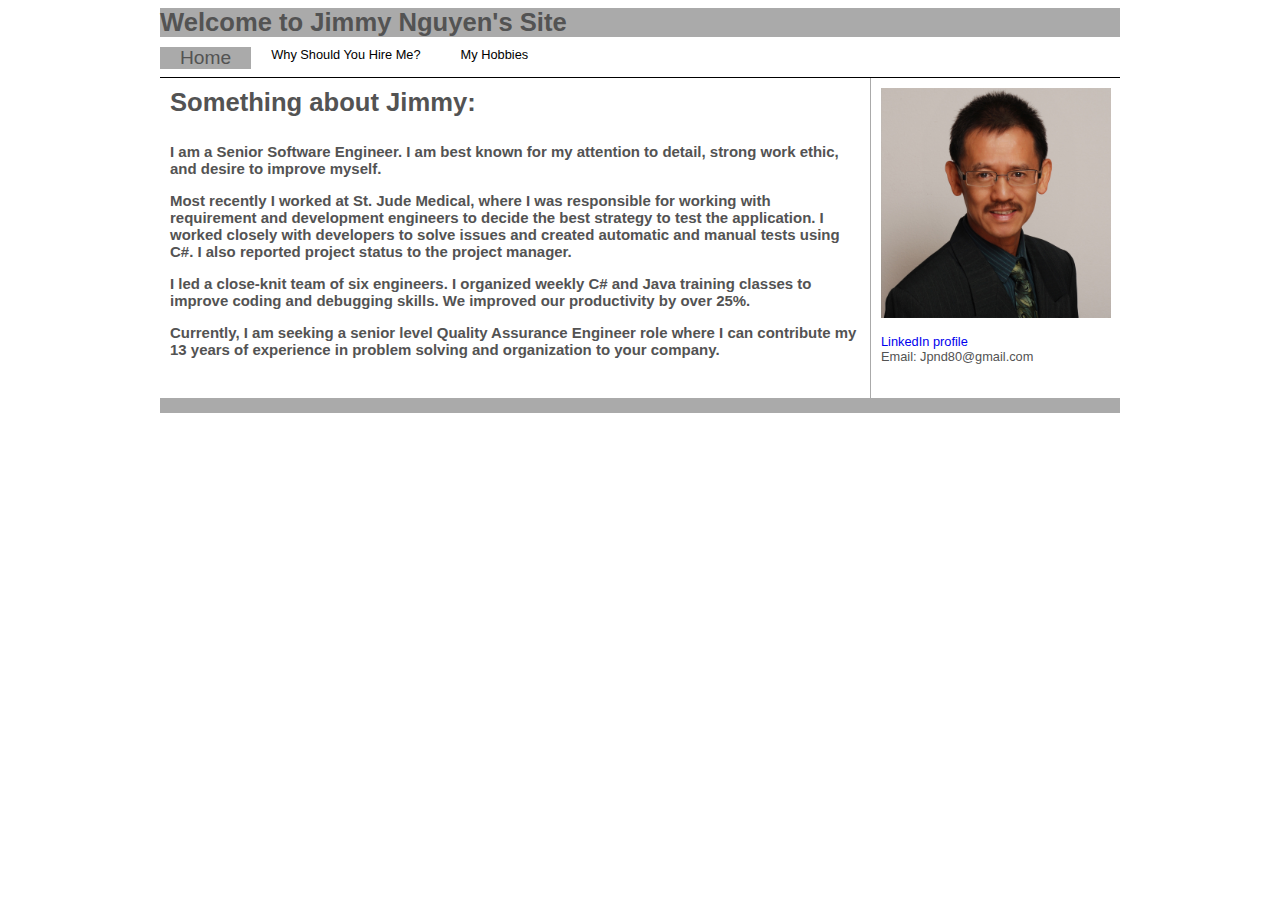
==== index.html @ 563b99e9 "made 1 minor change" ====
<!doctype html>
<html>
	<head>  
		<title>Jimmy's Personal HomePage</title>
		<meta charset="utf-8"/>
		<link rel="stylesheet" href="css/stylesheet.css">
	</head>
	<body>
		<div id="wrap">
			<div  id ="header">
				<div id="logo">
					<h1 class= "backgroundcolor">Welcome to Jimmy Nguyen's Site</h1>
				</div>
			</div>
			
			<div id= "menu">
				<ul>
					<li>
						<a href="index.html" class="selected">Home</a>
					</li>
					<li>
						<a href="Hire.html" >Why Should You Hire Me?</a>
					</li>
					<li>
						<a href="Hobbies.html">My Hobbies </a>
						
					</li>
				</ul>
				<div class="clear"></div>
			</div>
			
			<div id="main">
				<div id="content">
					<h1>Something about Jimmy:<h1>
					<p><h3>I am a Senior Software Engineer. I am best known for my attention to detail, strong work ethic, and desire to improve myself.</h3><p>
					<p><h3>Most recently I worked at St. Jude Medical, where I was responsible for working with requirement and development engineers to decide the best strategy to test the application. I worked closely with developers to solve issues and created automatic and manual tests using C#. I also reported project status to the project manager.</h3></p>
					<p><h3>I led a close-knit team of six engineers. I organized weekly C# and Java training classes to improve coding and debugging skills. We improved our productivity by over 25%.<h3></p>
					<p><h3>Currently, I am seeking a senior level Quality Assurance Engineer role where I can contribute my 13 years of experience in problem solving and organization to your company.<h3><p>
					
				</div>
				<div id ="side">
					<img src = "images\Jimmy.jpg" alt="Jimmy picture" style="width:230px;height:230px">
					<p><a href="https://www.linkedin.com/in/jimmynguyenus" target="_blank"> LinkedIn profile</a><br>
					Email: Jpnd80@gmail.com</p>
				</div>
				<div class="clear"></div>
			</div>
			
			<div id="footer">
					--
			</div>
		</div>
	</body>
</html>
---- css/stylesheet.css ----
body {
	font:0.8em Arial, sans-serief;
	color:#535353;
}
h1, ul{
	margin:0;
	padding:0;
}
.clear{
	clear: both;
}
#wrap {
	
	width:960px;
	height:100px;
	margin: 0 auto;
}

#header {
	margin-bottom:10px;
}
.backgroundcolor{
	background:#aaa;
}
#menu ul {
	list-style:none;
	height: 30px;
	
	border-bottom:1px solid #000;
}
#menu ul li{
	float: left;
}

#menu ul li a{
	color:#000;
	text-decoration:none;	
	display:block;
	padding: 0 20px; <!-- add padding between items in menu -->
	line-height:30px;
}
<!--#menu ul li a:hover , #menu ul li a.selected{
	background:#aaa;
	color:#535353;
} -->
#content{	 
	width:690px;
	float:left;
	padding:10px;
}

#side{
	 
	width:229px;
	float:right;
	padding:10px;
	border-left:1px solid #aaa;
	min-height:300px;
}
#content, side{
	min-height:200px;
}
a{
	text-decoration:none;
}
a:hover, a.selected{
	background:#ccc;
	text-decoration:underline;
	color:#aaa;
	font-size:1.5em;
}
a:visited{
	color:blue;
}
#footer{
	background:#aaa;
	color:#aaa;
}
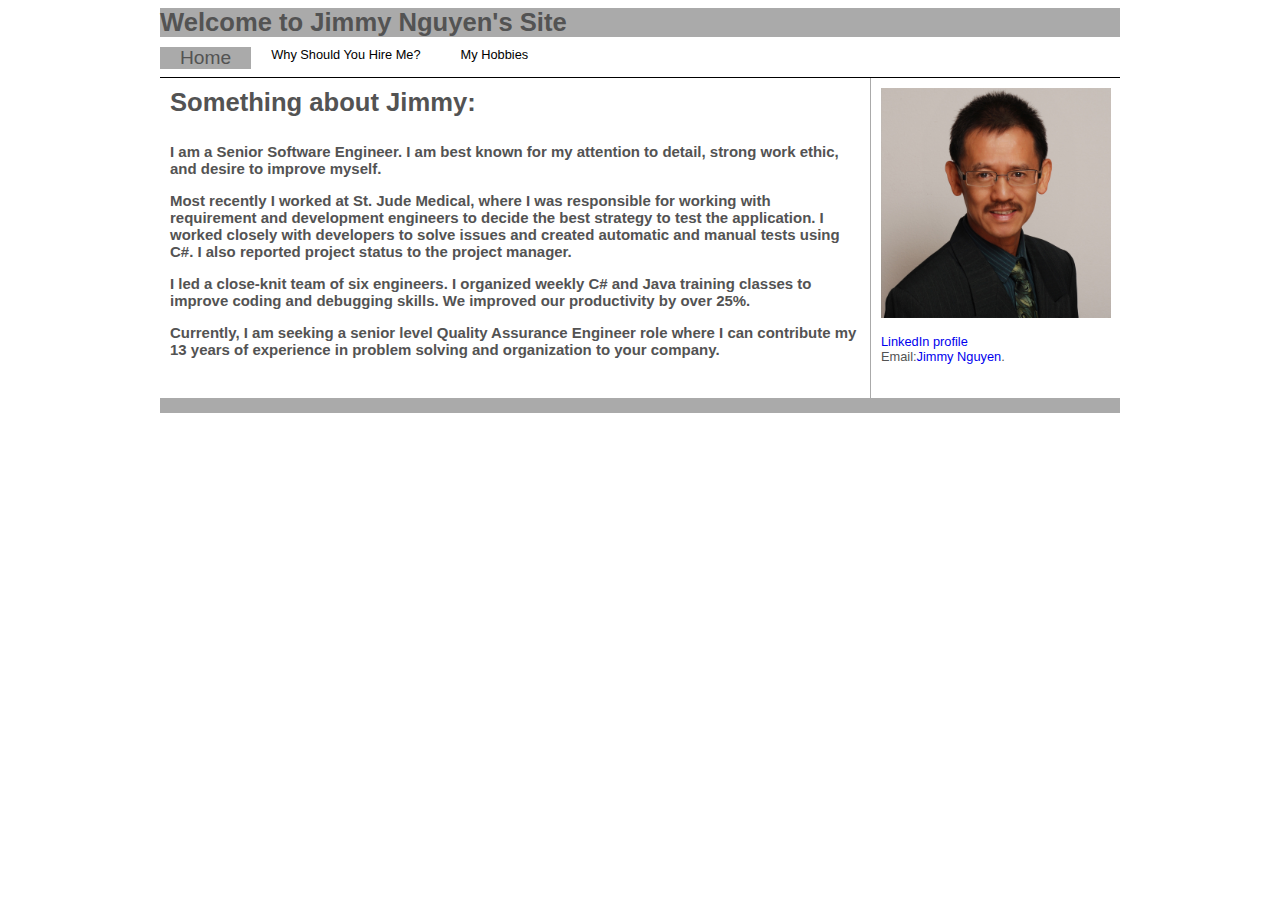
==== commit a7c0e0c1: "modified email tag." ====
--- a/index.html
+++ b/index.html
@@ -39,9 +39,9 @@
 					
 				</div>
 				<div id ="side">
-					<img src = "images\Jimmy.jpg" alt="Jimmy picture" style="width:230px;height:230px">
+					<img src = "images\Jimmy.jpg" alt="Jimmy's picture. Open this site in Chrome" style="width:230px;height:230px">
 					<p><a href="https://www.linkedin.com/in/jimmynguyenus" target="_blank"> LinkedIn profile</a><br>
-					Email: Jpnd80@gmail.com</p>
+					Email:<a href="mailto:Jpnd80@gmail.com">Jimmy Nguyen</a>.<br></p>
 				</div>
 				<div class="clear"></div>
 			</div>
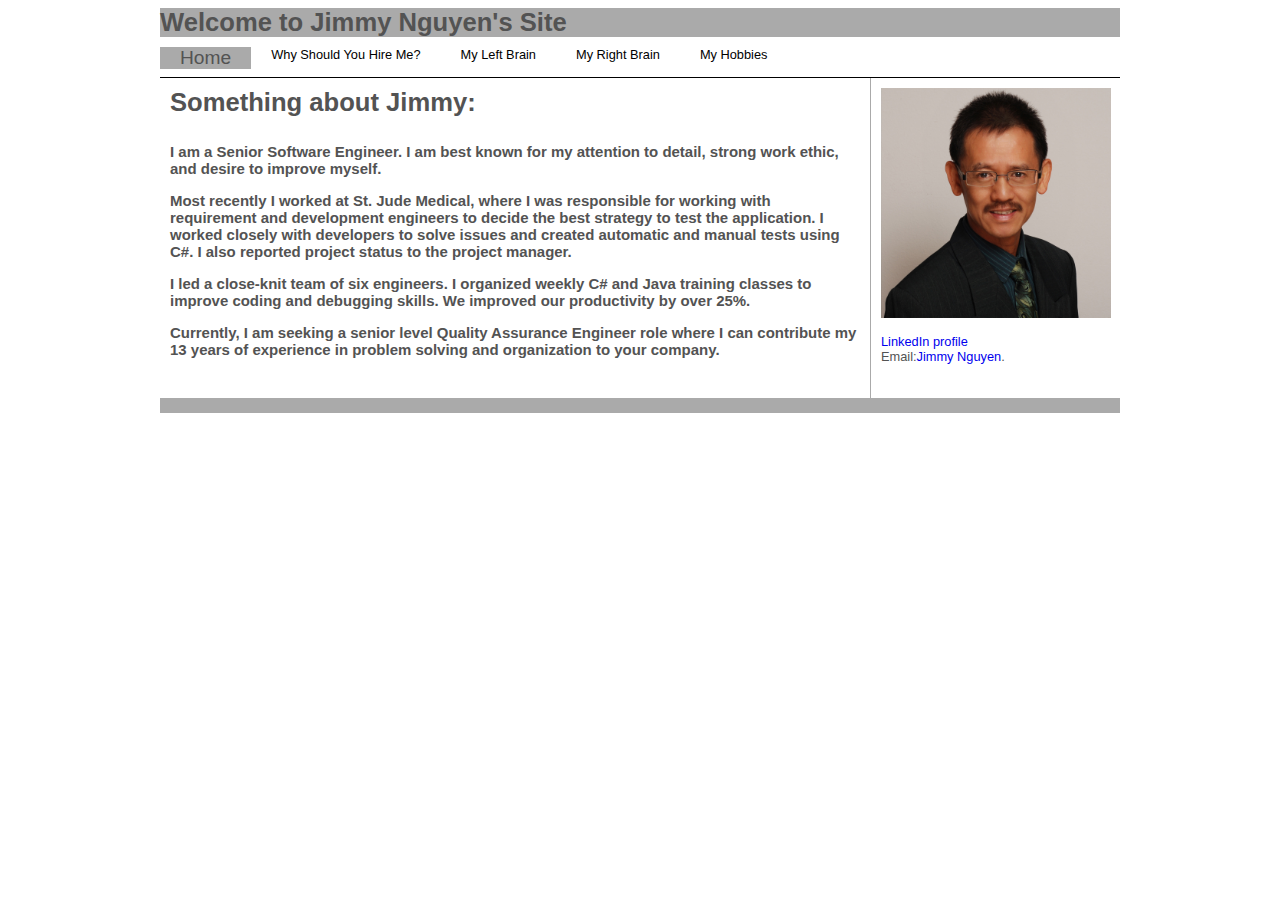
==== commit d87c56c8: "add new files" ====
--- a/index.html
+++ b/index.html
@@ -22,6 +22,19 @@
 						<a href="Hire.html" >Why Should You Hire Me?</a>
 					</li>
 					<li>
+						<a href="Mp3Player.html">My Left Brain </a>
+						<!--	<ul id ="dropdown">
+								<li><a href="#">JavaScript and HTML5</a></li>
+								<li><a href="#">Common Linux commands</a></li>
+								<li><a href="#">Database</a></li>
+							</ul>
+						-->
+					</li>
+					<li>
+						<a href="RightBrain.html">My Right Brain </a>
+						
+					</li>
+					<li>
 						<a href="Hobbies.html">My Hobbies </a>
 						
 					</li>
@@ -39,7 +52,7 @@
 					
 				</div>
 				<div id ="side">
-					<img src = "images\Jimmy.jpg" alt="Jimmy's picture. Open this site in Chrome" style="width:230px;height:230px">
+					<img src = "images/Jimmy.jpg" alt="Jimmy's picture." style="width:230px;height:230px">
 					<p><a href="https://www.linkedin.com/in/jimmynguyenus" target="_blank"> LinkedIn profile</a><br>
 					Email:<a href="mailto:Jpnd80@gmail.com">Jimmy Nguyen</a>.<br></p>
 				</div>
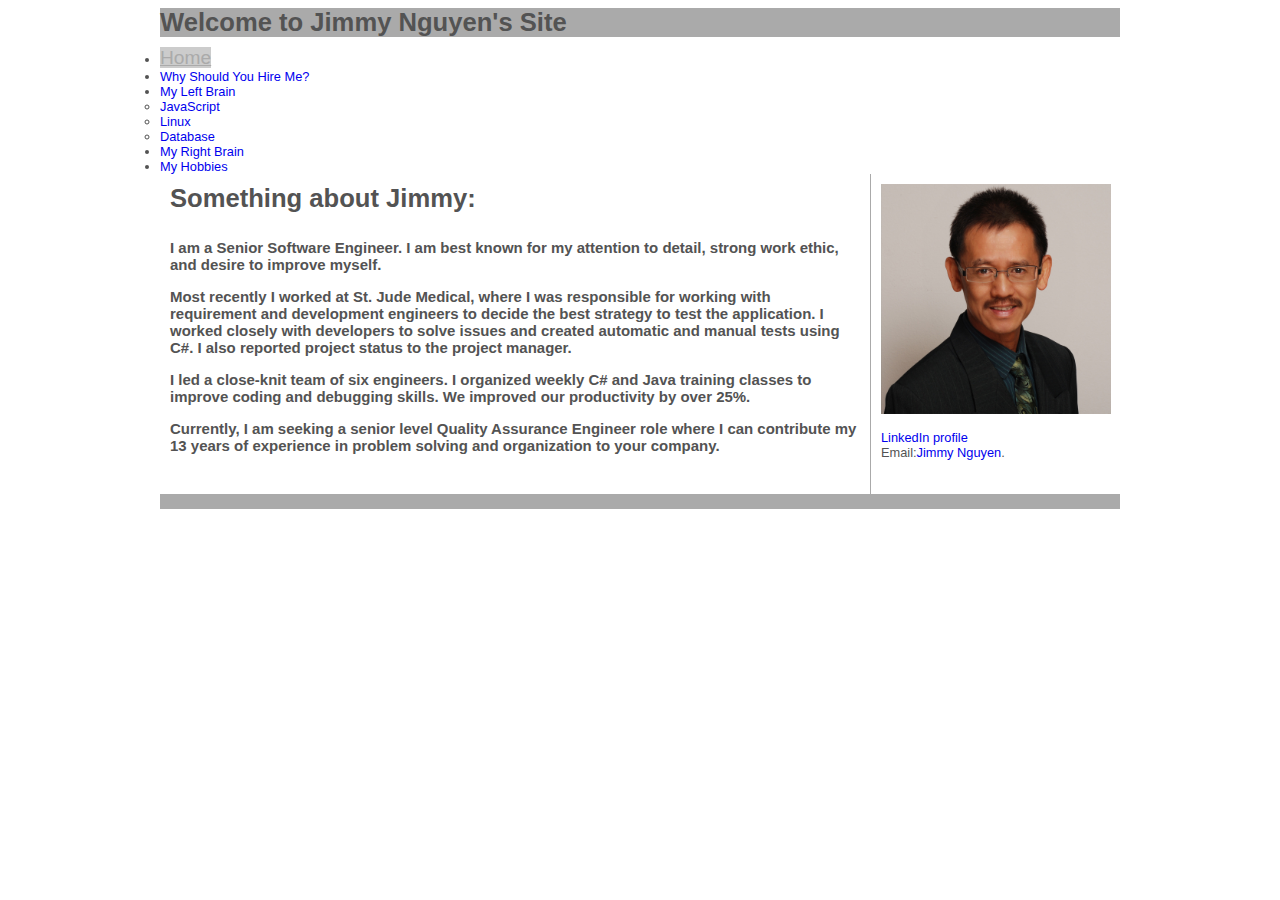
==== commit 9fe029d4: "add new files and new images" ====
--- a/index.html
+++ b/index.html
@@ -13,31 +13,19 @@
 				</div>
 			</div>
 			
-			<div id= "menu">
+			<div id= "top_nav">
 				<ul>
-					<li>
-						<a href="index.html" class="selected">Home</a>
+					<li><a href="index.html" class="selected">Home</a></li>		
+					<li><a href="Hire.html" >Why Should You Hire Me?</a></li>
+					<li><a href="Mp3Player.html">My Left Brain </a>
+						<ul><!-- create a drop down menu-->
+							<li><a href="Mp3Player.html">JavaScript</a></li>
+							<li><a href="Linux.html">Linux</a></li>
+							<li><a href="Database.html">Database</a></li>
+						</ul>
 					</li>
-					<li>
-						<a href="Hire.html" >Why Should You Hire Me?</a>
-					</li>
-					<li>
-						<a href="Mp3Player.html">My Left Brain </a>
-						<!--	<ul id ="dropdown">
-								<li><a href="#">JavaScript and HTML5</a></li>
-								<li><a href="#">Common Linux commands</a></li>
-								<li><a href="#">Database</a></li>
-							</ul>
-						-->
-					</li>
-					<li>
-						<a href="RightBrain.html">My Right Brain </a>
-						
-					</li>
-					<li>
-						<a href="Hobbies.html">My Hobbies </a>
-						
-					</li>
+					<li><a href="RightBrain.html">My Right Brain </a></li>
+					<li><a href="Hobbies.html">My Hobbies </a></li>
 				</ul>
 				<div class="clear"></div>
 			</div>
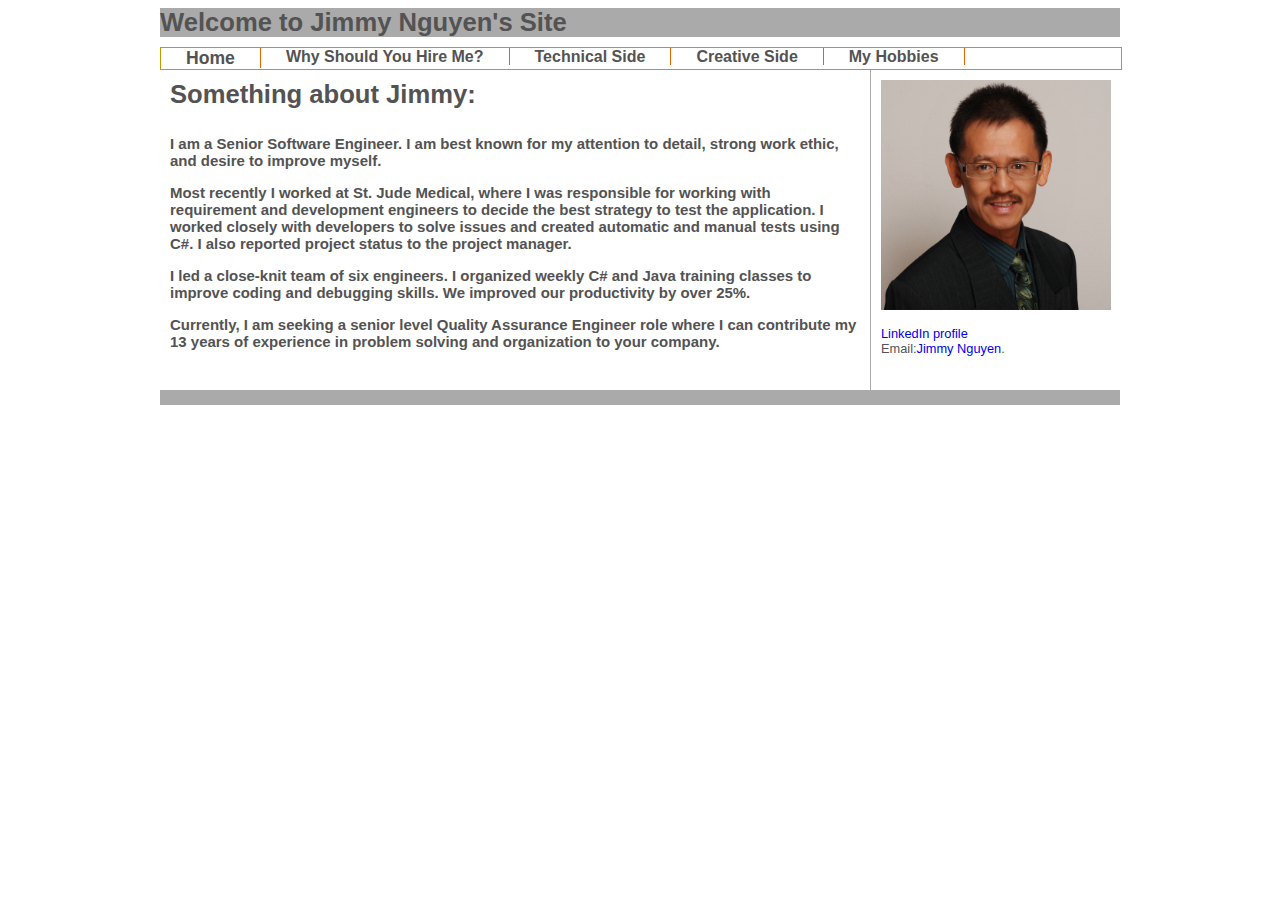
==== commit 293045e0: "changed title" ====
--- a/index.html
+++ b/index.html
@@ -17,15 +17,15 @@
 				<ul>
 					<li><a href="index.html" class="selected">Home</a></li>		
 					<li><a href="Hire.html" >Why Should You Hire Me?</a></li>
-					<li><a href="Mp3Player.html">My Left Brain </a>
+					<li><a href="Mp3Player.html">Technical Side</a>
 						<ul><!-- create a drop down menu-->
-							<li><a href="Mp3Player.html">JavaScript</a></li>
+							<li><a href="Mp3Player.html" class="selected">JavaScript</a></li>
 							<li><a href="Linux.html">Linux</a></li>
 							<li><a href="Database.html">Database</a></li>
 						</ul>
 					</li>
-					<li><a href="RightBrain.html">My Right Brain </a></li>
-					<li><a href="Hobbies.html">My Hobbies </a></li>
+					<li><a href="RightBrain.html">Creative Side</a></li>
+					<li><a href="Hobbies.html">My Hobbies</a></li>
 				</ul>
 				<div class="clear"></div>
 			</div>
--- a/css/stylesheet.css
+++ b/css/stylesheet.css
@@ -2,13 +2,16 @@
 	font:0.8em Arial, sans-serief;
 	color:#535353;
 }
+
 h1, ul{
 	margin:0;
 	padding:0;
 }
+
 .clear{
 	clear: both;
 }
+
 #wrap {
 	
 	width:960px;
@@ -19,30 +22,82 @@
 #header {
 	margin-bottom:10px;
 }
+
 .backgroundcolor{
 	background:#aaa;
 }
-#menu ul {
-	list-style:none;
-	height: 30px;
-	
-	border-bottom:1px solid #000;
-}
-#menu ul li{
-	float: left;
+
+#top_nav li:hover ul{
+	display:block;
 }
 
-#menu ul li a{
-	color:#000;
-	text-decoration:none;	
+#top_nav{
 	display:block;
-	padding: 0 20px; <!-- add padding between items in menu -->
-	line-height:30px;
+	position:relative;
+	background-image:{nav_normal.png};
+	border: 1px solid rgb(200,150,0);
+	font:bold 16px Sans-serif;
+	height: 21px;
+	width:960px;
+	margin:0px auto;/*center the navigation bar*/
 }
-<!--#menu ul li a:hover , #menu ul li a.selected{
-	background:#aaa;
+
+#top_nav ul{
+	margin:0px;
+	padding:0px;
+}
+
+#top_nav li{
+	position:relative;
+	float:left;
+	list-style-type:none;
+}
+
+#top_nav ul:after{
+	content:"."; /*add a full stop at the end of submenu */
+	display:block;
+	height:0px;
+	clear:both;
+	visibility:hidden;/*hide full stop */
+}
+
+#top_nav li a{
+	text-decoration:none;
+	displayed:block;
 	color:#535353;
-} -->
+	border-right:1px solid rgb(230,100,0);
+	padding:0px 25px;
+}
+
+#top_nav ul ul {
+	position:absolute;
+	display:none;
+	left:0px;	
+	background-color: #5CB85C; /*rgb(250,150,0);*/
+}
+
+#top_nav ul ul li{
+	border:1px solid rgb(230,100,0);
+	border-top: none;/*Remove the double border line in drop down menu */
+	width:99%;
+}
+
+#top_nav ul ul li a{
+	border-right:none;
+	font:bold 14px Sans-serif;
+}
+#top_nav li a:hover{
+	color:red;
+}
+
+#top_nav li:hover{
+	background-image:url(nav_hover.png);
+}
+
+#top_nav ul ul li:hover{
+	background-image:none;
+}
+
 #content{	 
 	width:690px;
 	float:left;
@@ -57,21 +112,26 @@
 	border-left:1px solid #aaa;
 	min-height:300px;
 }
-#content, side{
+
+#content{
 	min-height:200px;
 }
+
 a{
 	text-decoration:none;
 }
+
 a:hover, a.selected{
-	background:#ccc;
+	/*background:#ccc;*/
 	text-decoration:underline;
-	color:#aaa;
-	font-size:1.5em;
+	/*color:#aaa;*/
+	font-size:1.1em;
 }
+
 a:visited{
 	color:blue;
 }
+
 #footer{
 	background:#aaa;
 	color:#aaa;
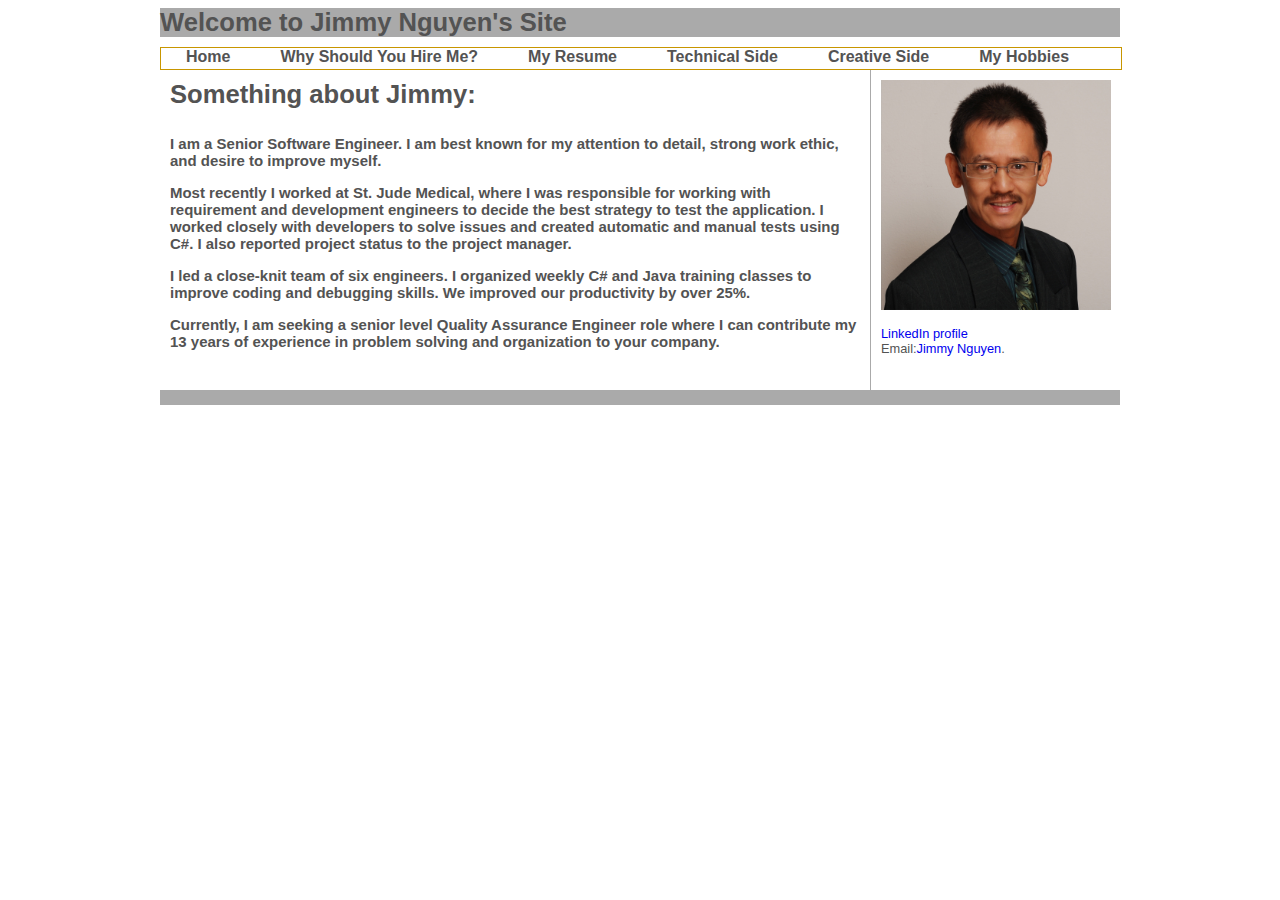
==== commit 4c3b13e3: "update to have resume on menu bar" ====
--- a/index.html
+++ b/index.html
@@ -17,11 +17,14 @@
 				<ul>
 					<li><a href="index.html" class="selected">Home</a></li>		
 					<li><a href="Hire.html" >Why Should You Hire Me?</a></li>
+					<li><a href="Resume.html">My Resume</a></li>
 					<li><a href="Mp3Player.html">Technical Side</a>
 						<ul><!-- create a drop down menu-->
 							<li><a href="Mp3Player.html" class="selected">JavaScript</a></li>
 							<li><a href="Linux.html">Linux</a></li>
 							<li><a href="Database.html">Database</a></li>
+							<li><a href="RootCauseAnalysis.html">Root Cause Analysis</a></li>
+							<li><a href="DesignPatterns.html">Design Patterns</a></li>
 						</ul>
 					</li>
 					<li><a href="RightBrain.html">Creative Side</a></li>
--- a/css/stylesheet.css
+++ b/css/stylesheet.css
@@ -65,8 +65,8 @@
 	text-decoration:none;
 	displayed:block;
 	color:#535353;
-	border-right:1px solid rgb(230,100,0);
-	padding:0px 25px;
+	/*border-right:1px solid rgb(230,100,0); remove the verticle line between each item on menu bar*/
+	padding:0px 25px; 
 }
 
 #top_nav ul ul {
@@ -125,7 +125,7 @@
 	/*background:#ccc;*/
 	text-decoration:underline;
 	/*color:#aaa;*/
-	font-size:1.1em;
+	font-size:1em;/*If increase size, it will cause Hobbies to drop to the next line */
 }
 
 a:visited{
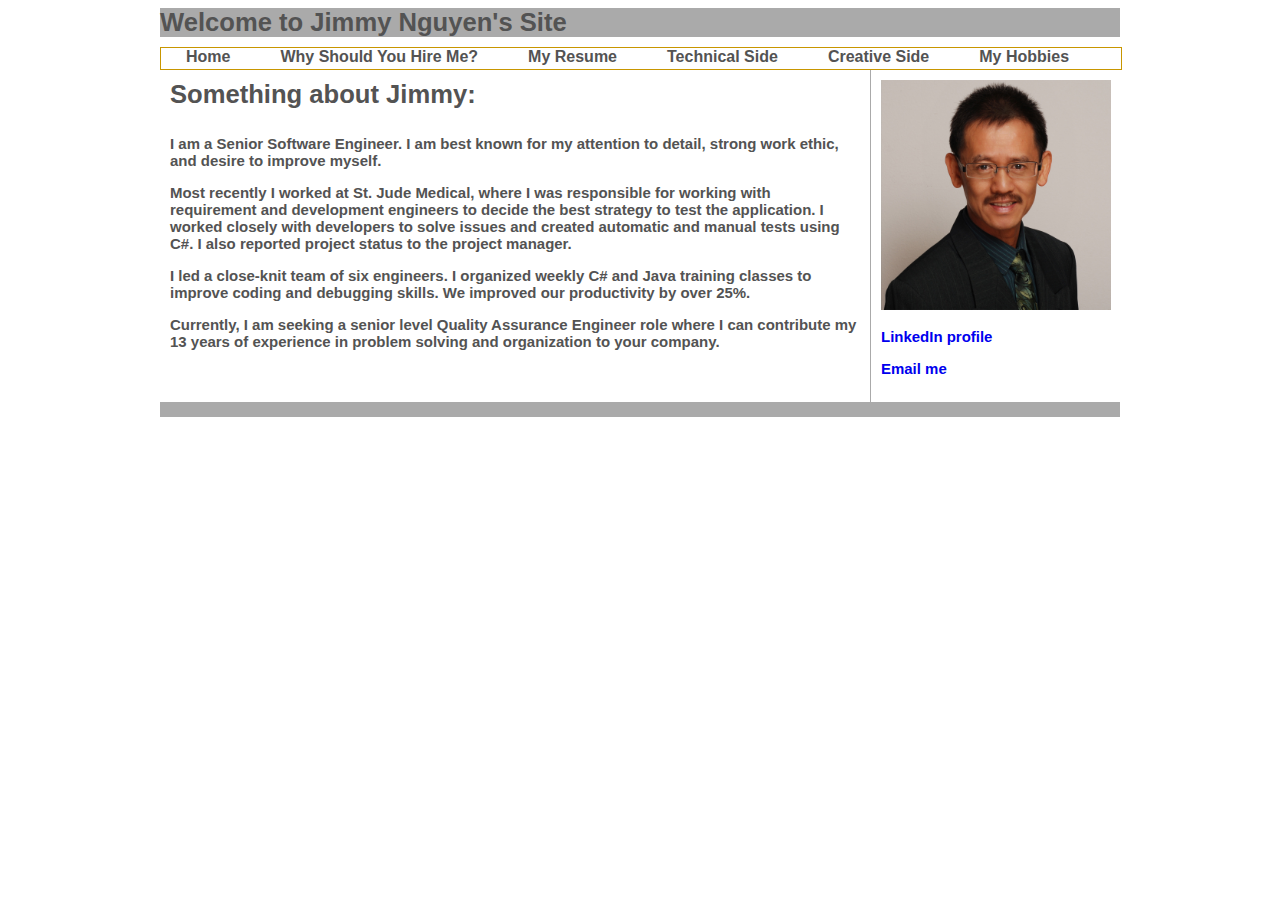
==== commit 0abf4cc1: "update formatting" ====
--- a/index.html
+++ b/index.html
@@ -23,8 +23,8 @@
 							<li><a href="Mp3Player.html" class="selected">JavaScript</a></li>
 							<li><a href="Linux.html">Linux</a></li>
 							<li><a href="Database.html">Database</a></li>
-							<li><a href="RootCauseAnalysis.html">Root Cause Analysis</a></li>
-							<li><a href="DesignPatterns.html">Design Patterns</a></li>
+							<li><a href="RootCauseAnalysis.html">Root Cause &nbsp;&nbsp;&nbsp;&nbsp;&nbsp;&nbsp;Analysis</a></li>
+							<li><a href="DesignPatterns.html">Design &nbsp;&nbsp;&nbsp;&nbsp;&nbsp;&nbsp;Patterns</a></li>
 						</ul>
 					</li>
 					<li><a href="RightBrain.html">Creative Side</a></li>
@@ -44,8 +44,8 @@
 				</div>
 				<div id ="side">
 					<img src = "images/Jimmy.jpg" alt="Jimmy's picture." style="width:230px;height:230px">
-					<p><a href="https://www.linkedin.com/in/jimmynguyenus" target="_blank"> LinkedIn profile</a><br>
-					Email:<a href="mailto:Jpnd80@gmail.com">Jimmy Nguyen</a>.<br></p>
+					<p><a href="https://www.linkedin.com/in/jimmynguyenus" target="_blank"> <h3>LinkedIn profile</h3></a> 
+					<a href="mailto:Jpnd80@gmail.com"><h3>Email me</h3></a></p>
 				</div>
 				<div class="clear"></div>
 			</div>
